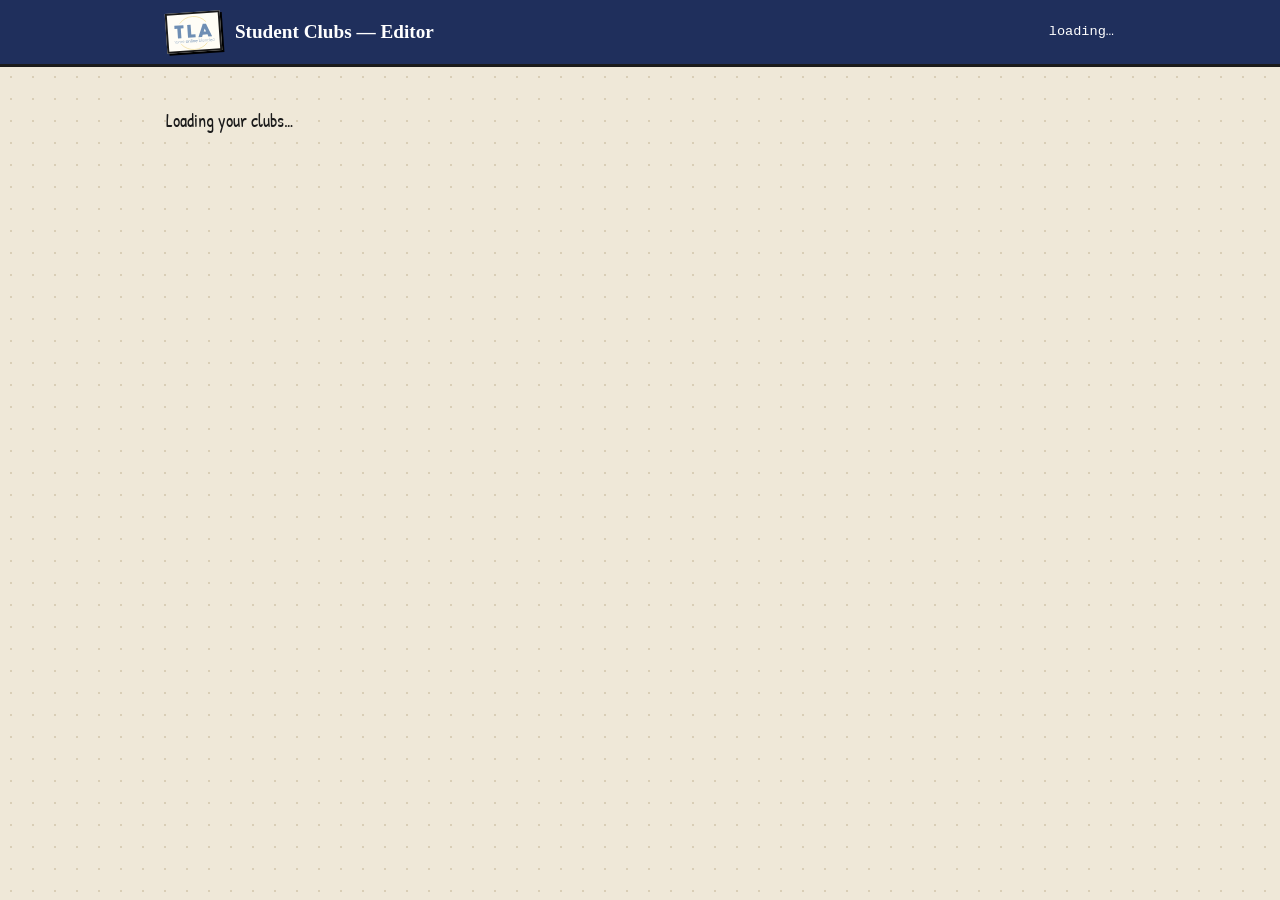
==== editor/Editor.html @ 18b54efc "Add clubs editor (Apps Script), sheet feed, real TLA logo, new sign-up form Co-Authored-By: Claude O" ====
<!DOCTYPE html>
<html>
<head>
  <base target="_top">
  <link rel="icon" href="https://ebuskell-source.github.io/tla-clubs/assets/tla-logo.svg">
  <meta charset="utf-8">
  <link href="https://fonts.googleapis.com/css2?family=Patrick+Hand&display=swap" rel="stylesheet">
  <style>
    :root { --ink:#1b1b1b; --navy:#1f2f5c; --red:#c0392b; --hl:#fff27a; --paper:#fffdf6; --link:#1a4fb0;
      --hand:"Patrick Hand","Comic Neue","Chalkboard SE",cursive; --serif:Georgia,"Times New Roman",serif; --mono:"Courier New",Courier,monospace; }
    * { box-sizing:border-box; }
    body { margin:0; font-family:var(--serif); font-size:16px; line-height:1.5; color:var(--ink);
      background:#efe8d8 radial-gradient(#d9ceb6 1px, transparent 1.2px) 0 0/22px 22px; }
    a { color:var(--link); } a:hover { background:var(--hl); }
    header { background:var(--navy); color:#fff; border-bottom:3px solid var(--ink); }
    header .in { max-width:980px; margin:0 auto; padding:12px 16px; display:flex; gap:14px; align-items:center; flex-wrap:wrap; }
    .mark { background:var(--paper); border:2px solid var(--ink); padding:2px 5px 0; transform:rotate(-4deg); display:inline-block; line-height:0; box-shadow:2px 2px 0 #000; }
    .mark img { height:34px; }
    header h1 { font-size:1.2rem; margin:0; }
    header .who { margin-left:auto; font-family:var(--mono); font-size:.85rem; }
    header a { color:#ffd76b; }
    main { max-width:980px; margin:0 auto; padding:22px 16px 60px; }
    .box { background:var(--paper); border:2px solid var(--ink); box-shadow:5px 5px 0 rgba(0,0,0,.85); padding:22px 24px; margin-bottom:28px; }
    h2 { margin:0 0 .5em; font-size:1.6rem; }
    h3 { margin:0 0 .3em; }
    .eyebrow { font-family:var(--mono); font-size:.8rem; text-transform:uppercase; color:var(--red); margin:0 0 4px; }
    .eyebrow::before { content:"// "; }
    .muted { color:#555; }
    .hand { font-family:var(--hand); font-size:1.15rem; }
    .btn { font-family:var(--mono); font-weight:bold; font-size:.9rem; background:#fff; color:var(--ink); border:2px solid var(--ink);
      padding:5px 11px; box-shadow:3px 3px 0 var(--ink); cursor:pointer; }
    .btn:hover { background:var(--hl); }
    .btn:active { transform:translate(2px,2px); box-shadow:1px 1px 0 var(--ink); }
    .btn:disabled { opacity:.5; cursor:wait; }
    .btn.yes { background:#c9f0d2; } .btn.no { background:#ffd0cc; } .btn.yellow { background:#ffd76b; }
    .btn.tiny { padding:1px 7px; font-size:.8rem; box-shadow:2px 2px 0 var(--ink); }
    .row { display:flex; gap:10px; flex-wrap:wrap; align-items:center; }
    .tabs { display:flex; gap:6px; margin-bottom:-2px; position:relative; z-index:1; font-family:var(--mono); }
    .tabs button { font:inherit; background:#e4dcc8; border:2px solid var(--ink); border-bottom:none; padding:6px 14px; cursor:pointer; }
    .tabs button.on { background:var(--paper); font-weight:bold; }
    .club { border:1px solid #999; border-top:7px solid var(--c,#1565c0); background:#fff; padding:14px 16px; margin-bottom:14px; }
    .c-berry{--c:#c2185b} .c-forest{--c:#2e7d32} .c-ocean{--c:#1565c0} .c-gold{--c:#b8860b} .c-plum{--c:#6a1b9a} .c-rust{--c:#bf4a10}
    .status { display:inline-block; font-family:var(--mono); font-size:.8rem; border:1.5px solid; padding:0 6px; transform:rotate(-2deg); }
    .st-pending { color:#a66a00; } .st-approved { color:#2e7d32; } .st-rejected { color:var(--red); }
    form.club-form { display:grid; grid-template-columns:1fr 1fr; gap:10px 16px; margin-top:12px; }
    form.club-form .full { grid-column:1/-1; }
    label { display:block; font-family:var(--mono); font-size:.8rem; text-transform:uppercase; font-weight:bold; }
    label small { text-transform:none; font-weight:normal; color:#666; }
    input, select, textarea { font:inherit; font-family:var(--serif); width:100%; border:2px solid var(--ink); padding:5px 8px; background:#fff; margin-top:2px; }
    textarea { min-height:150px; resize:vertical; }
    input:focus, select:focus, textarea:focus { outline:3px solid var(--hl); }
    table { border-collapse:collapse; width:100%; font-size:.92rem; }
    th, td { border:1px solid #999; padding:6px 8px; text-align:left; vertical-align:top; }
    th { background:#f2ecdf; font-family:var(--mono); font-size:.78rem; text-transform:uppercase; }
    .diff td.old { background:#ffeceb; text-decoration:line-through; color:#7a2b22; }
    .diff td.new { background:#eaf7ec; }
    .toast { position:fixed; bottom:18px; left:50%; transform:translateX(-50%) rotate(-1deg); background:#fff7a8; border:2px solid var(--ink);
      padding:8px 16px; font-family:var(--hand); font-size:1.2rem; box-shadow:3px 3px 0 var(--ink); display:none; z-index:9; max-width:90%; }
    .toast.err { background:#ffd0cc; }
    .sticky { background:#fff7a8; padding:12px 14px; box-shadow:2px 3px 0 rgba(0,0,0,.2); transform:rotate(-.6deg); margin:10px 0; }
    .hidden-club { opacity:.55; }
    @media (max-width:640px){ form.club-form { grid-template-columns:1fr; } .box { padding:16px; } }
  </style>
</head>
<body>
  <header><div class="in">
    <span class="mark"><img src="https://ebuskell-source.github.io/tla-clubs/assets/tla-logo.svg" alt="TLA"></span><h1>Student Clubs — Editor</h1>
    <span class="who" id="who">loading…</span>
  </div></header>
  <main id="app"><p class="hand">Loading your clubs…</p></main>
  <div class="toast" id="toast"></div>

<script>
var S = null, adminTab = 'approvals', openForm = null;

/* tiny DOM helper: h('div', {class:'x', onclick:fn}, child, 'text', ...) */
function h(tag, attrs) {
  var el = document.createElement(tag);
  attrs = attrs || {};
  Object.keys(attrs).forEach(function (k) {
    var v = attrs[k];
    if (v == null || v === false) return;
    if (k.slice(0, 2) === 'on') el.addEventListener(k.slice(2), v);
    else if (k === 'value') el.value = v;
    else el.setAttribute(k, v === true ? '' : v);
  });
  for (var i = 2; i < arguments.length; i++) add(el, arguments[i]);
  return el;
}
function add(el, c) {
  if (c == null || c === false) return;
  if (Array.isArray(c)) return c.forEach(function (x) { add(el, x); });
  el.appendChild(c.nodeType ? c : document.createTextNode(String(c)));
}
function toast(msg, err) {
  var t = document.getElementById('toast');
  t.textContent = msg; t.className = 'toast' + (err ? ' err' : ''); t.style.display = 'block';
  clearTimeout(toast._t); toast._t = setTimeout(function () { t.style.display = 'none'; }, 4000);
}
function when(iso) { if (!iso) return ''; var d = new Date(iso); return isNaN(d) ? iso : d.toLocaleString(); }
function clubName(id) { var c = (S.clubs || []).filter(function (x) { return String(x.id) === String(id); })[0]; return c ? c.name : id; }

/* call server; disables the clicked button meanwhile */
function call(fn, args, okMsg, btn) {
  if (btn) btn.disabled = true;
  var r = google.script.run.withSuccessHandler(function (state) {
    S = state; openForm = null; render(); if (okMsg) toast(okMsg);
  }).withFailureHandler(function (e) {
    if (btn) btn.disabled = false; toast(e.message || String(e), true);
  });
  r[fn].apply(r, args || []);
}
/* "click twice to confirm" instead of popups */
function confirmBtn(label, fn) {
  var b = h('button', { class: 'btn tiny no', type: 'button' }, label);
  b.addEventListener('click', function () {
    if (b.dataset.armed) return fn(b);
    b.dataset.armed = '1'; b.textContent = 'sure?';
    setTimeout(function () { delete b.dataset.armed; b.textContent = label; }, 3000);
  });
  return b;
}

function load() {
  google.script.run.withSuccessHandler(function (s) { S = s; render(); })
    .withFailureHandler(function (e) {
      document.getElementById('app').replaceChildren(h('div', { class: 'box' },
        h('h2', {}, 'Hmm, something went wrong'), h('p', {}, e.message || String(e))));
    }).getState();
}

function render() {
  var who = document.getElementById('who');
  who.replaceChildren('signed in as ' + S.email + ' · ', h('a', { href: S.siteUrl, target: '_blank' }, 'view site ↗'));
  var app = document.getElementById('app');
  app.replaceChildren();
  app.appendChild(renderMine());
  if (S.isAdmin) app.appendChild(renderAdmin());
}

/* ---------- My clubs (leaders & sponsors) ---------- */
function renderMine() {
  var box = h('section', { class: 'box' },
    h('p', { class: 'eyebrow' }, 'my clubs'),
    h('h2', {}, 'Clubs you can edit'));
  if (!S.myClubs.length) {
    box.appendChild(h('p', { class: 'hand' }, S.isAdmin
      ? "You're not assigned to any clubs yourself — use the admin section below to manage everything."
      : "You're not assigned to a club yet. If you lead or sponsor one, ask Mr. Buskell to add you!"));
    return box;
  }
  box.appendChild(h('p', { class: 'muted' }, 'Changes you submit are reviewed by the Student Clubs manager before they appear on the site.'));
  S.myClubs.forEach(function (m) {
    var c = m.club, key = 'mine:' + c.id;
    var st = m.pending ? { status: 'pending' } : m.lastStatus;
    var card = h('div', { class: 'club c-' + (c.colour || 'ocean') },
      h('div', { class: 'row' },
        h('h3', {}, (c.icon || '') + ' ' + c.name),
        h('span', { class: 'muted' }, '(' + m.role + ')'),
        st && st.status !== 'withdrawn' && st.status !== 'replaced'
          ? h('span', { class: 'status st-' + st.status }, st.status === 'pending' ? 'waiting for approval' : st.status)
          : null,
        h('span', { style: 'margin-left:auto' },
          openForm === key ? null : h('button', { class: 'btn yellow', onclick: function () { openForm = key; render(); } },
            m.pending ? 'Edit my pending changes' : 'Edit this club'))));
    if (m.lastStatus && m.lastStatus.status === 'rejected' && m.lastStatus.note && !m.pending) {
      card.appendChild(h('div', { class: 'sticky hand' }, 'Note from the manager: ' + m.lastStatus.note));
    }
    if (m.pending && openForm !== key) {
      card.appendChild(h('p', { class: 'muted' }, 'You have changes waiting for approval. ',
        confirmBtn('withdraw them', function (b) { call('withdrawDraft', [c.id], 'Changes withdrawn.', b); })));
    }
    if (openForm === key) {
      card.appendChild(clubForm(m.pending || c, 'Submit for approval', function (data, btn) {
        call('submitDraft', [c.id, data], 'Sent for approval — thanks!', btn);
      }));
    }
    box.appendChild(card);
  });
  return box;
}

/* ---------- shared club form ---------- */
function clubForm(c, submitLabel, onSubmit) {
  function field(name, label, el, full, hint) {
    el.name = name;
    return h('div', { class: full ? 'full' : '' }, h('label', {}, label, hint ? h('small', {}, ' — ' + hint) : null), el);
  }
  function sel(opts, val) {
    var s = h('select');
    opts.forEach(function (o) { s.appendChild(h('option', { value: o }, o)); });
    s.value = val || opts[0]; return s;
  }
  var leaders = Array.isArray(c.leaders) ? c.leaders.join(', ') : (c.leaders || '');
  var f = h('form', { class: 'club-form' },
    field('name', 'Club name', h('input', { value: c.name || '', required: true, maxlength: 120 })),
    field('icon', 'Icon', h('input', { value: c.icon || '', maxlength: 8 }), false, 'one emoji, e.g. 📚'),
    field('format', 'Format', sel(S.formats, c.format)),
    field('colour', 'Card colour', sel(S.colours, c.colour)),
    field('leaders', 'Led by', h('input', { value: leaders }), false, 'separate names with commas'),
    field('year', 'Years running', h('input', { type: 'number', min: 1, max: 50, value: c.year || 1 }), false, '1 = new this year'),
    field('summary', 'One-line summary', h('input', { value: c.summary || '', maxlength: 160 }), true, 'shown on the card'),
    field('description', 'Full description', h('textarea', { maxlength: 4000 }, c.description || ''), true),
    field('meetings', 'Meetings', h('input', { value: c.meetings || '' }), true, 'day, time, how often'),
    field('email', 'Contact email', h('input', { type: 'email', value: c.email || '' })),
    field('website', 'Website', h('input', { type: 'url', value: c.website || '', placeholder: 'https://… (optional)' })),
    field('members', 'Current members', h('input', { value: c.members || '' }), true, 'optional — leave blank for "TBD"'));
  var btn = h('button', { class: 'btn yes', type: 'submit' }, submitLabel);
  f.appendChild(h('div', { class: 'full row' }, btn,
    h('button', { class: 'btn', type: 'button', onclick: function () { openForm = null; render(); } }, 'Cancel')));
  f.addEventListener('submit', function (e) {
    e.preventDefault();
    var data = {};
    Array.prototype.forEach.call(f.elements, function (el) { if (el.name) data[el.name] = el.value; });
    onSubmit(data, btn);
  });
  return f;
}

/* ---------- Admin ---------- */
function renderAdmin() {
  var box = h('section', { class: 'box' }, h('p', { class: 'eyebrow' }, 'admin'), h('h2', {}, 'Manage clubs'));
  var tabs = [['approvals', 'Approvals (' + S.pending.length + ')'], ['clubs', 'Clubs'], ['people', 'People']];
  var bar = h('div', { class: 'tabs' });
  tabs.forEach(function (t) {
    bar.appendChild(h('button', { class: adminTab === t[0] ? 'on' : '', onclick: function () { adminTab = t[0]; openForm = null; render(); } }, t[1]));
  });
  box.appendChild(bar);
  var panel = h('div', { style: 'border:2px solid var(--ink); padding:16px; background:var(--paper)' });
  box.appendChild(panel);
  if (adminTab === 'approvals') renderApprovals(panel);
  if (adminTab === 'clubs') renderClubs(panel);
  if (adminTab === 'people') renderPeople(panel);
  return box;
}

var LABELS = { name: 'Name', icon: 'Icon', colour: 'Colour', format: 'Format', year: 'Years running', leaders: 'Led by',
  summary: 'Summary', description: 'Description', meetings: 'Meetings', email: 'Contact email', website: 'Website', members: 'Members' };

function renderApprovals(p) {
  if (!S.pending.length) { p.appendChild(h('p', { class: 'hand' }, 'Nothing waiting. ✓ All caught up!')); return; }
  S.pending.forEach(function (d) {
    var rows = Object.keys(LABELS).filter(function (k) {
      return String(d.data[k] == null ? '' : d.data[k]) !== String(d.current[k] == null ? '' : d.current[k]);
    }).map(function (k) {
      return h('tr', {}, h('th', {}, LABELS[k]), h('td', { class: 'old' }, String(d.current[k] || '—')), h('td', { class: 'new' }, String(d.data[k] || '—')));
    });
    var note = h('input', { placeholder: 'Note to send back (optional — useful when rejecting)' });
    var card = h('div', { class: 'club c-' + (d.data.colour || 'ocean') },
      h('h3', {}, (d.data.icon || '') + ' ' + d.data.name),
      h('p', { class: 'muted' }, 'from ' + d.submitted_by + ' · ' + when(d.submitted_at)),
      rows.length
        ? h('table', { class: 'diff' }, h('tr', {}, h('th', {}, 'Field'), h('th', {}, 'Now'), h('th', {}, 'Proposed')), rows)
        : h('p', { class: 'hand' }, 'No actual changes in this one.'),
      h('div', { class: 'row', style: 'margin-top:10px' }, note,
        h('button', { class: 'btn yes', onclick: function (e) { call('reviewDraft', [d.draft_id, true, note.value], 'Approved & published.', e.target); } }, 'Approve'),
        h('button', { class: 'btn no', onclick: function (e) { call('reviewDraft', [d.draft_id, false, note.value], 'Sent back.', e.target); } }, 'Reject')));
    p.appendChild(card);
  });
}

function renderClubs(p) {
  p.appendChild(h('p', { class: 'muted' }, 'Edits you make here go live right away (no approval step for admins). Hidden clubs stay in the sheet but don\'t show on the site.'));
  if (openForm === 'new') {
    p.appendChild(h('div', { class: 'club' }, h('h3', {}, 'New club'),
      clubForm({ year: 1, format: 'Online', colour: 'ocean' }, 'Create club', function (data, btn) { call('saveClub', ['', data], 'Club created.', btn); })));
  } else {
    p.appendChild(h('p', {}, h('button', { class: 'btn yellow', onclick: function () { openForm = 'new'; render(); } }, '+ Add a club')));
  }
  var clubs = S.clubs.slice().sort(function (a, b) { return (+a.order || 0) - (+b.order || 0); });
  clubs.forEach(function (c) {
    var key = 'club:' + c.id, visible = String(c.visible).toUpperCase() !== 'FALSE';
    var eds = S.editors.filter(function (e) { return e.club_id === String(c.id); });
    var card = h('div', { class: 'club c-' + (c.colour || 'ocean') + (visible ? '' : ' hidden-club') },
      h('div', { class: 'row' },
        h('h3', {}, (c.icon || '') + ' ' + c.name),
        visible ? null : h('span', { class: 'status st-rejected' }, 'hidden'),
        h('span', { style: 'margin-left:auto' }, ''),
        h('button', { class: 'btn tiny', title: 'Move up', onclick: function (e) { call('moveClub', [c.id, -1], null, e.target); } }, '↑'),
        h('button', { class: 'btn tiny', title: 'Move down', onclick: function (e) { call('moveClub', [c.id, 1], null, e.target); } }, '↓'),
        h('button', { class: 'btn tiny', onclick: function (e) { call('setClubVisible', [c.id, !visible], visible ? 'Hidden from site.' : 'Shown on site.', e.target); } }, visible ? 'Hide' : 'Show'),
        openForm === key ? null : h('button', { class: 'btn tiny yellow', onclick: function () { openForm = key; render(); } }, 'Edit')),
      h('p', { class: 'muted', style: 'margin:4px 0 0' },
        'Editors: ' + (eds.length ? eds.map(function (e) { return e.email + ' (' + e.role + ')'; }).join(', ') : 'none yet')));
    if (openForm === key) card.appendChild(clubForm(c, 'Save & publish', function (data, btn) { call('saveClub', [c.id, data], 'Saved & published.', btn); }));
    p.appendChild(card);
  });
}

function renderPeople(p) {
  var email = h('input', { type: 'email', placeholder: 'name@schoolathome.ca' });
  var club = h('select');
  S.clubs.forEach(function (c) { club.appendChild(h('option', { value: c.id }, c.name)); });
  var role = h('select', {}, h('option', { value: 'Leader' }, 'Leader (student)'), h('option', { value: 'Sponsor' }, 'Sponsor (staff)'));
  var addBtn = h('button', { class: 'btn yes', type: 'submit' }, 'Assign');
  var f = h('form', { class: 'club-form' },
    h('div', {}, h('label', {}, 'Email'), email),
    h('div', {}, h('label', {}, 'Club'), club),
    h('div', {}, h('label', {}, 'Role'), role),
    h('div', { style: 'align-self:end' }, addBtn));
  f.addEventListener('submit', function (e) {
    e.preventDefault(); call('assignEditor', [email.value, club.value, role.value], 'Assigned — they\'ve been emailed a link.', addBtn);
  });
  p.appendChild(h('h3', {}, 'Assign someone to a club'));
  p.appendChild(h('p', { class: 'muted' }, 'They\'ll be able to edit that club\'s entry (you approve changes). They get an email with the editor link.'));
  p.appendChild(f);

  p.appendChild(h('h3', { style: 'margin-top:24px' }, 'Current assignments'));
  if (!S.editors.length) p.appendChild(h('p', { class: 'hand' }, 'Nobody assigned yet.'));
  else {
    var t = h('table', {}, h('tr', {}, h('th', {}, 'Email'), h('th', {}, 'Club'), h('th', {}, 'Role'), h('th', {}, '')));
    S.editors.slice().sort(function (a, b) { return clubName(a.club_id).localeCompare(clubName(b.club_id)); }).forEach(function (e) {
      t.appendChild(h('tr', {}, h('td', {}, e.email), h('td', {}, clubName(e.club_id)), h('td', {}, e.role),
        h('td', {}, confirmBtn('remove', function (b) { call('removeEditor', [e.email, e.club_id], 'Removed.', b); }))));
    });
    p.appendChild(t);
  }

  p.appendChild(h('h3', { style: 'margin-top:24px' }, 'Admins'));
  p.appendChild(h('p', { class: 'muted' }, 'Admins can approve edits, manage clubs and assign people.'));
  var al = h('ul');
  S.admins.forEach(function (a) {
    al.appendChild(h('li', {}, a + ' ', String(a).toLowerCase() === S.email ? h('span', { class: 'muted' }, '(you)')
      : confirmBtn('remove', function (b) { call('removeAdmin', [a], 'Admin removed.', b); })));
  });
  p.appendChild(al);
  var ae = h('input', { type: 'email', placeholder: 'name@schoolathome.ca', style: 'max-width:280px' });
  var ab = h('button', { class: 'btn', type: 'submit' }, 'Add admin');
  var af = h('form', { class: 'row' }, ae, ab);
  af.addEventListener('submit', function (e) { e.preventDefault(); call('addAdmin', [ae.value], 'Admin added.', ab); });
  p.appendChild(af);
}

load();
</script>
</body>
</html>
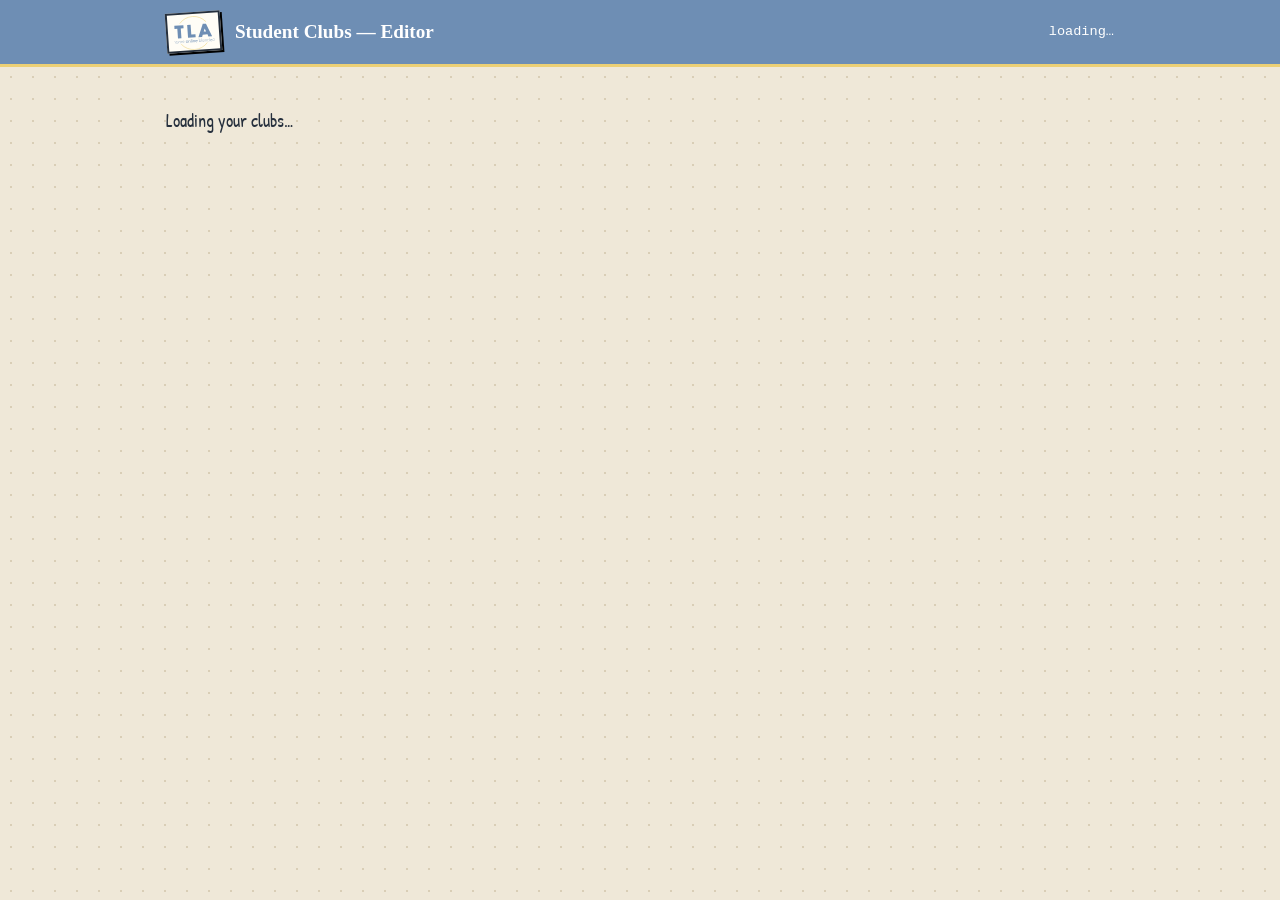
==== commit 668a8007: "Match TLA logo colours (slate blue + gold), logo in header only, cache-bust assets Co-Authored-By: C" ====
--- a/editor/Editor.html
+++ b/editor/Editor.html
@@ -6,19 +6,19 @@
   <meta charset="utf-8">
   <link href="https://fonts.googleapis.com/css2?family=Patrick+Hand&display=swap" rel="stylesheet">
   <style>
-    :root { --ink:#1b1b1b; --navy:#1f2f5c; --red:#c0392b; --hl:#fff27a; --paper:#fffdf6; --link:#1a4fb0;
+    :root { --ink:#26303d; --navy:#6e8eb4; --red:#3f5f86; --hl:#f4e3a4; --gold:#ecd075; --paper:#fffdf6; --link:#3f5f86;
       --hand:"Patrick Hand","Comic Neue","Chalkboard SE",cursive; --serif:Georgia,"Times New Roman",serif; --mono:"Courier New",Courier,monospace; }
     * { box-sizing:border-box; }
     body { margin:0; font-family:var(--serif); font-size:16px; line-height:1.5; color:var(--ink);
       background:#efe8d8 radial-gradient(#d9ceb6 1px, transparent 1.2px) 0 0/22px 22px; }
     a { color:var(--link); } a:hover { background:var(--hl); }
-    header { background:var(--navy); color:#fff; border-bottom:3px solid var(--ink); }
+    header { background:var(--navy); color:#fff; border-bottom:3px solid var(--gold); }
     header .in { max-width:980px; margin:0 auto; padding:12px 16px; display:flex; gap:14px; align-items:center; flex-wrap:wrap; }
     .mark { background:var(--paper); border:2px solid var(--ink); padding:2px 5px 0; transform:rotate(-4deg); display:inline-block; line-height:0; box-shadow:2px 2px 0 #000; }
     .mark img { height:34px; }
     header h1 { font-size:1.2rem; margin:0; }
     header .who { margin-left:auto; font-family:var(--mono); font-size:.85rem; }
-    header a { color:#ffd76b; }
+    header a { color:#fff3c4; }
     main { max-width:980px; margin:0 auto; padding:22px 16px 60px; }
     .box { background:var(--paper); border:2px solid var(--ink); box-shadow:5px 5px 0 rgba(0,0,0,.85); padding:22px 24px; margin-bottom:28px; }
     h2 { margin:0 0 .5em; font-size:1.6rem; }
@@ -32,14 +32,14 @@
     .btn:hover { background:var(--hl); }
     .btn:active { transform:translate(2px,2px); box-shadow:1px 1px 0 var(--ink); }
     .btn:disabled { opacity:.5; cursor:wait; }
-    .btn.yes { background:#c9f0d2; } .btn.no { background:#ffd0cc; } .btn.yellow { background:#ffd76b; }
+    .btn.yes { background:#c9f0d2; } .btn.no { background:#ffd0cc; } .btn.yellow { background:var(--gold); }
     .btn.tiny { padding:1px 7px; font-size:.8rem; box-shadow:2px 2px 0 var(--ink); }
     .row { display:flex; gap:10px; flex-wrap:wrap; align-items:center; }
     .tabs { display:flex; gap:6px; margin-bottom:-2px; position:relative; z-index:1; font-family:var(--mono); }
     .tabs button { font:inherit; background:#e4dcc8; border:2px solid var(--ink); border-bottom:none; padding:6px 14px; cursor:pointer; }
     .tabs button.on { background:var(--paper); font-weight:bold; }
     .club { border:1px solid #999; border-top:7px solid var(--c,#1565c0); background:#fff; padding:14px 16px; margin-bottom:14px; }
-    .c-berry{--c:#c2185b} .c-forest{--c:#2e7d32} .c-ocean{--c:#1565c0} .c-gold{--c:#b8860b} .c-plum{--c:#6a1b9a} .c-rust{--c:#bf4a10}
+    .c-berry{--c:#c2185b} .c-forest{--c:#2e7d32} .c-ocean{--c:#6e8eb4} .c-gold{--c:#b8860b} .c-plum{--c:#6a1b9a} .c-rust{--c:#bf4a10}
     .status { display:inline-block; font-family:var(--mono); font-size:.8rem; border:1.5px solid; padding:0 6px; transform:rotate(-2deg); }
     .st-pending { color:#a66a00; } .st-approved { color:#2e7d32; } .st-rejected { color:var(--red); }
     form.club-form { display:grid; grid-template-columns:1fr 1fr; gap:10px 16px; margin-top:12px; }
@@ -54,10 +54,10 @@
     th { background:#f2ecdf; font-family:var(--mono); font-size:.78rem; text-transform:uppercase; }
     .diff td.old { background:#ffeceb; text-decoration:line-through; color:#7a2b22; }
     .diff td.new { background:#eaf7ec; }
-    .toast { position:fixed; bottom:18px; left:50%; transform:translateX(-50%) rotate(-1deg); background:#fff7a8; border:2px solid var(--ink);
+    .toast { position:fixed; bottom:18px; left:50%; transform:translateX(-50%) rotate(-1deg); background:#f7e9b4; border:2px solid var(--ink);
       padding:8px 16px; font-family:var(--hand); font-size:1.2rem; box-shadow:3px 3px 0 var(--ink); display:none; z-index:9; max-width:90%; }
     .toast.err { background:#ffd0cc; }
-    .sticky { background:#fff7a8; padding:12px 14px; box-shadow:2px 3px 0 rgba(0,0,0,.2); transform:rotate(-.6deg); margin:10px 0; }
+    .sticky { background:#f7e9b4; padding:12px 14px; box-shadow:2px 3px 0 rgba(0,0,0,.2); transform:rotate(-.6deg); margin:10px 0; }
     .hidden-club { opacity:.55; }
     @media (max-width:640px){ form.club-form { grid-template-columns:1fr; } .box { padding:16px; } }
   </style>
